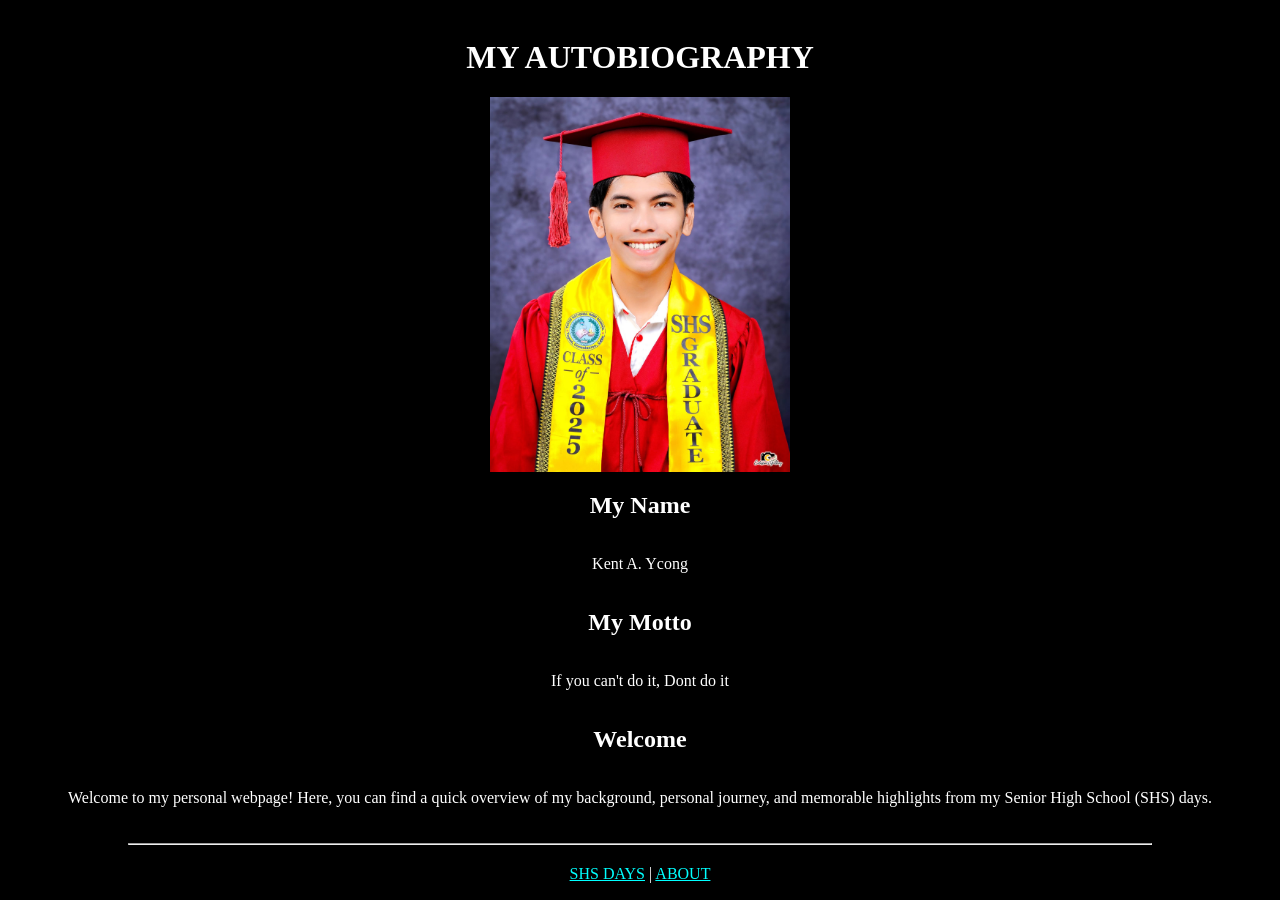
==== index.html @ 144f1a0d "Add files via upload" ====
<!DOCTYPE html>
<html lang="en">
<head>
    <meta charset="UTF-8">
    <title>Centered Layout</title>
    <link rel="stylesheet" href="index.css">
</head>
<body class="index-page">

    <h1>MY AUTOBIOGRAPHY</h1>
    
    <img src="SHSpic.jpg" alt="Classmates">
    
    <h2>My Name</h2>
    <p>Kent A. Ycong</p>

    <h2>My Motto</h2>
    <p>If you can't do it, Dont do it</p>


    <h2>Welcome</h2>
    <p>Welcome to my personal webpage! Here, you can find a quick overview of my background, personal journey, and memorable highlights from my Senior High School (SHS) days.</p>
        <hr style="width: 80%; margin: 20px 0;">
        
    <div class="nav-links text-cyan">
        <a href="SHS.html">SHS DAYS</a> | 
        <a href="About.html">ABOUT</a>
    </div>

</body>
</html>
---- index.css ----
@charset "UTF-8";
*, *::before, *::after {
    box-sizing: border-box;
}

/* PARA NI SA TULO PARA MA ALIGN SA TUNGA*/
body {
    display: flex;
    flex-direction: column;
    justify-content: center;
    align-items: center;
    text-align: center;
    
    min-height: 100vh;
    margin: 0;
}



/* PICTYUR STYLE */
img {
    max-width: 300px;
    height: auto;
    display: block;
    margin: 0 auto;
}
/* PARA NI SA INDEX COLOR  */
body.index-page {
    background-color: #000000;
    color: #ffffff;  
}


/* PARA SA ABOUT PAGE COLOR  */
body.about-page {
    background-color: #000000;
    color: #ffffff;  
}


/* PARA SA SHS PAGE COLOR  */
body.shs-page {
    background-color: #800000;
    color: #ffffff;  
}


/* PARA SA TEXT SA UBOS INDEX, SHS DAYS UG ABOUT*/
.text-cyan a {
    color: rgb(0, 255, 255); /* Cyan */
}
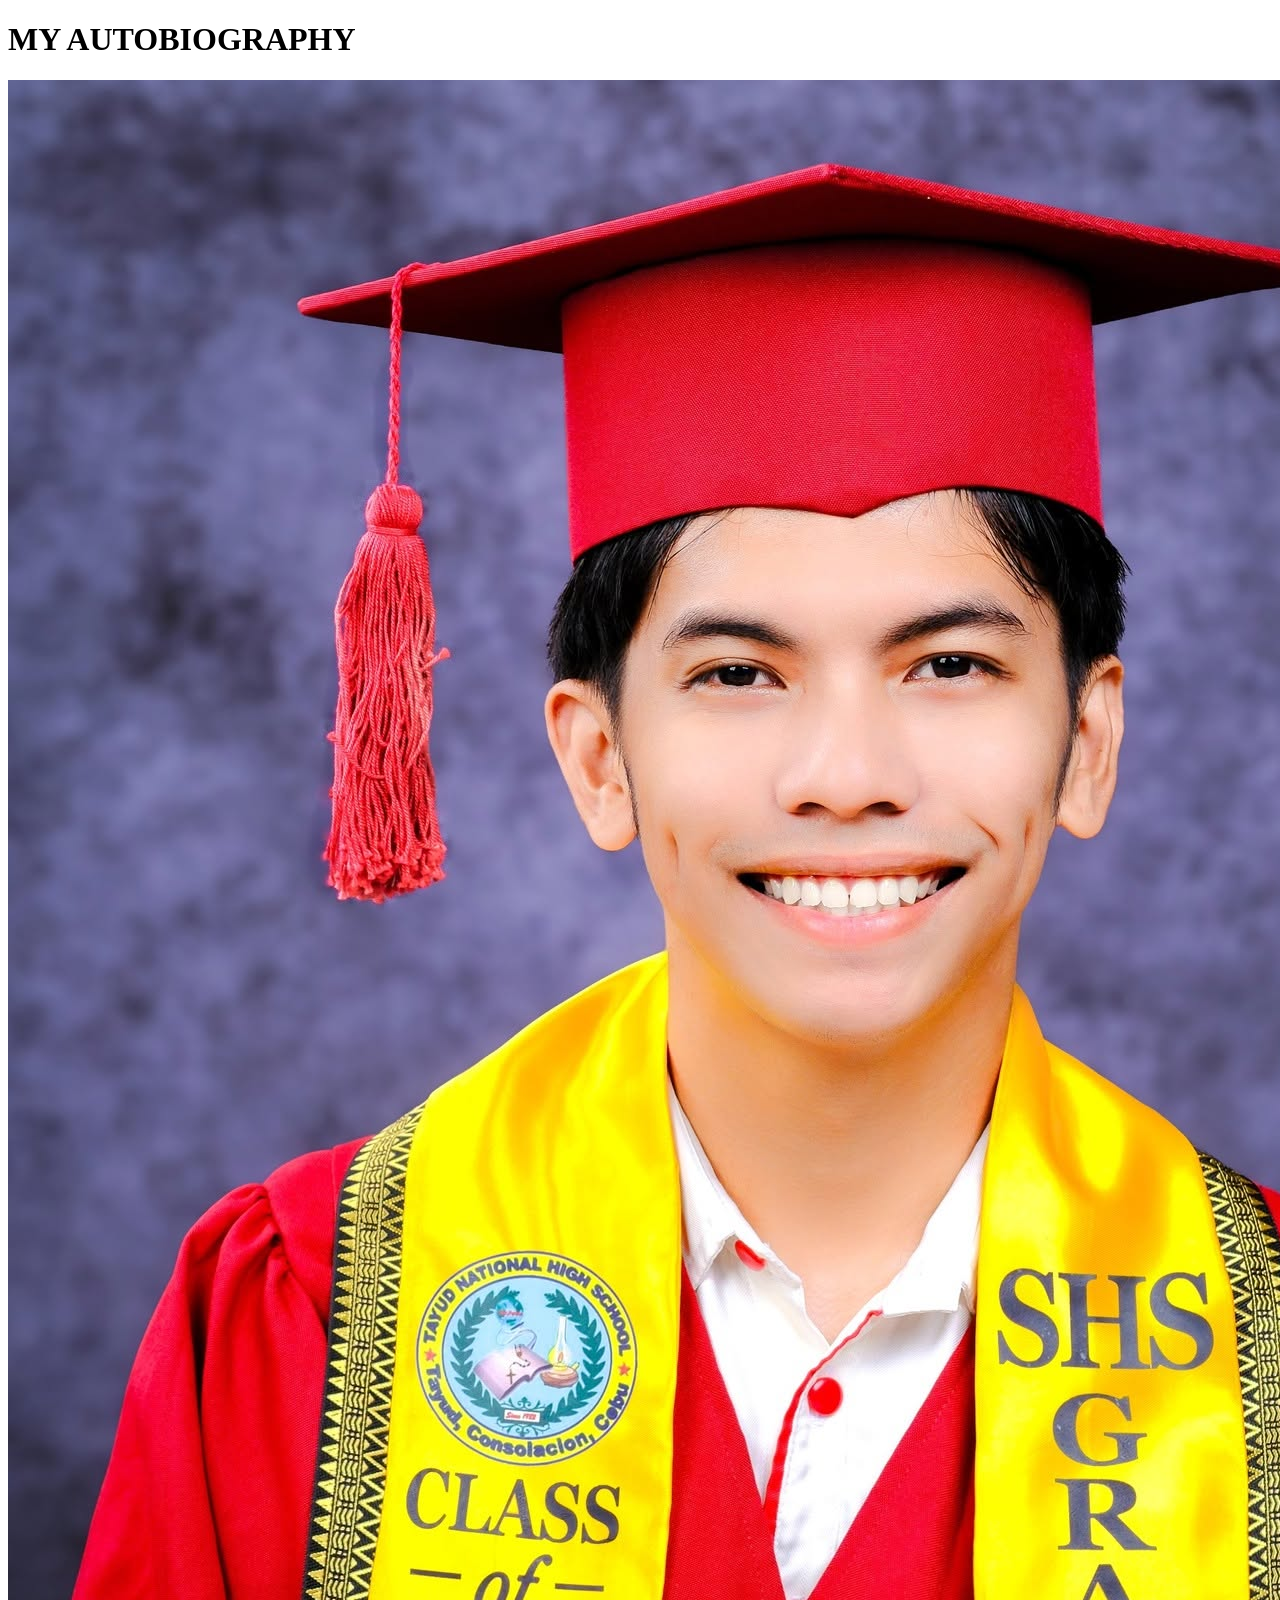
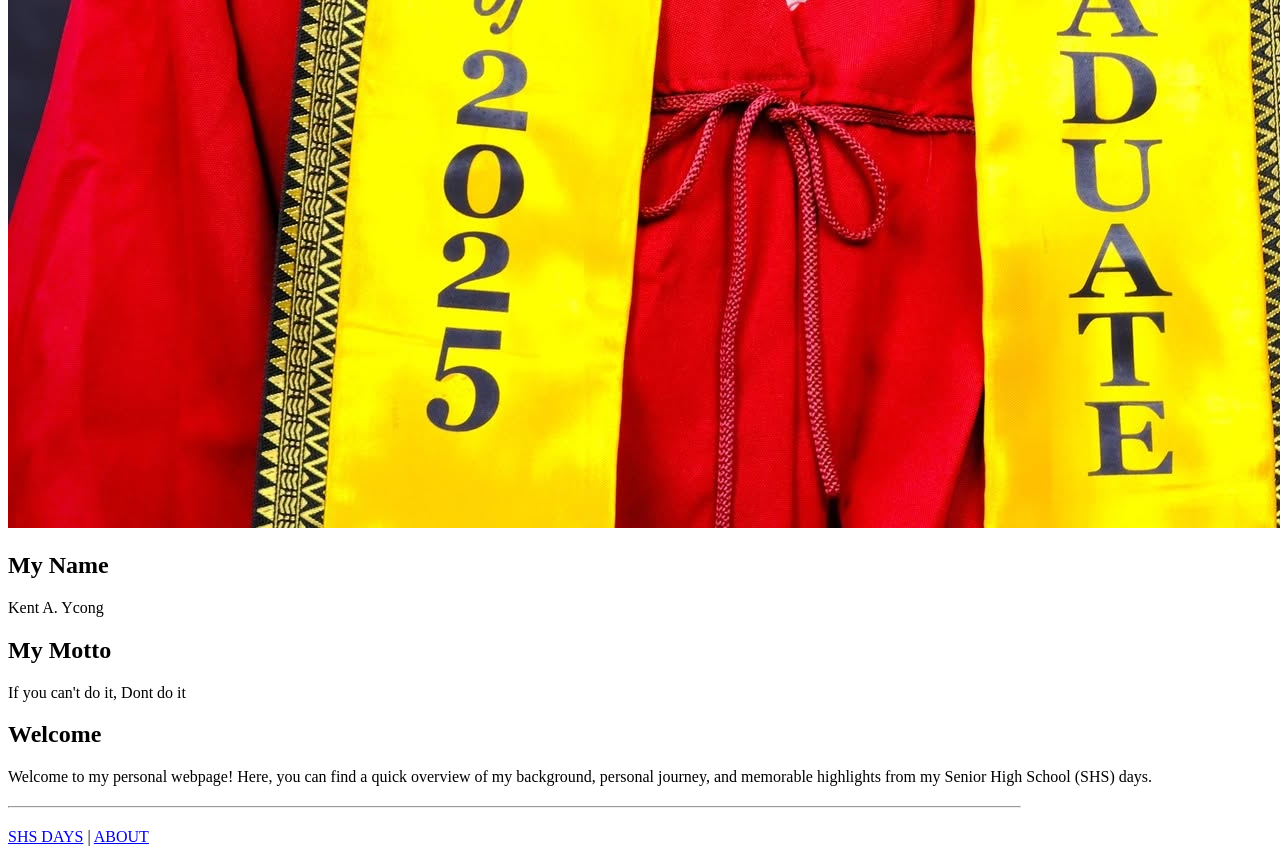
==== commit 54c63687: "Update index.html" ====
--- a/index.html
+++ b/index.html
@@ -22,10 +22,10 @@
     <p>Welcome to my personal webpage! Here, you can find a quick overview of my background, personal journey, and memorable highlights from my Senior High School (SHS) days.</p>
         <hr style="width: 80%; margin: 20px 0;">
         
-    <div class="nav-links text-cyan">
+    <nav class="nav-links text-cyan">
         <a href="SHS.html">SHS DAYS</a> | 
         <a href="About.html">ABOUT</a>
-    </div>
+    </nav>
 
 </body>
-</html>+</html>
